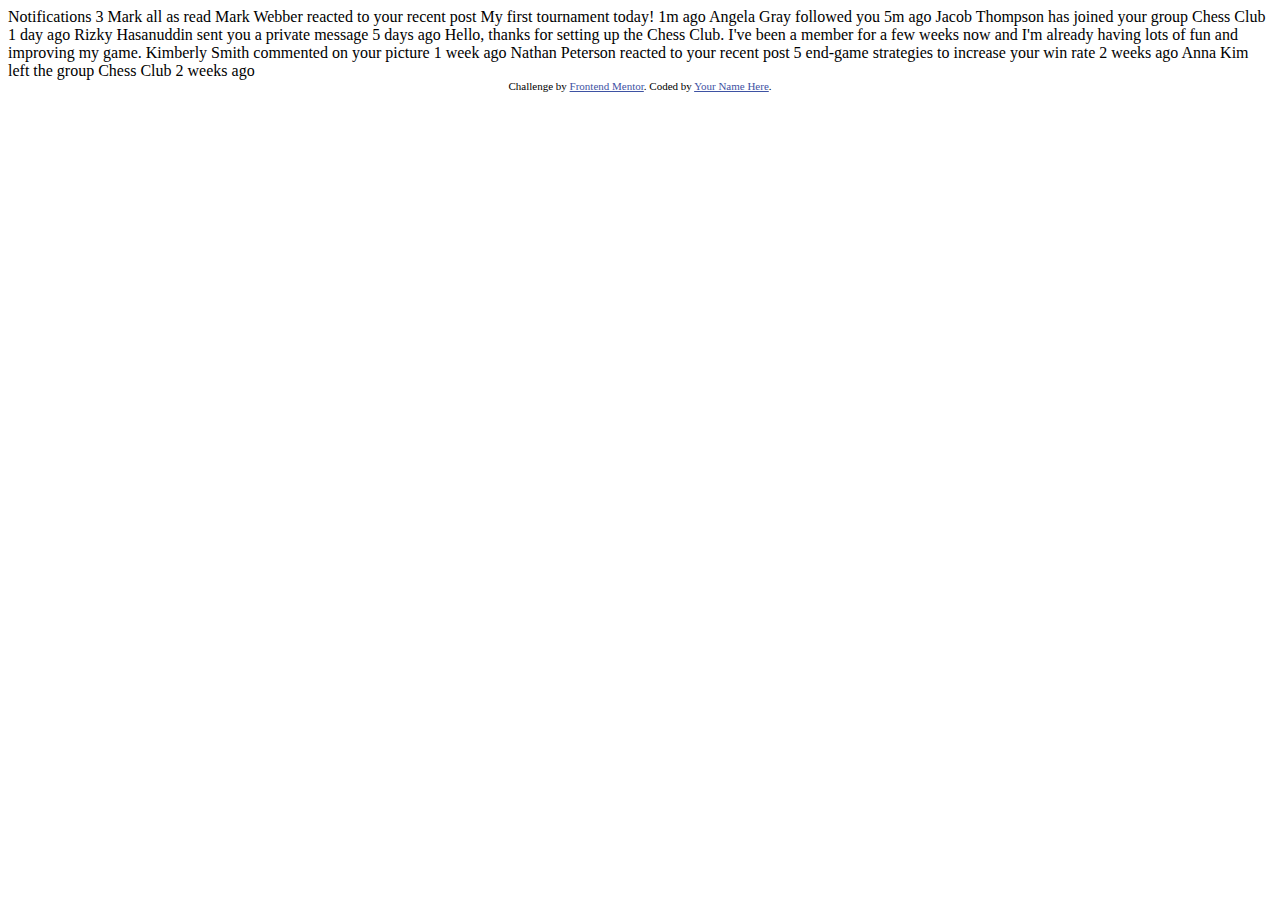
==== notifications-page-main/index.html @ d5c02d28 "first commit" ====
<!DOCTYPE html>
<html lang="en">
<head>
  <meta charset="UTF-8">
  <meta name="viewport" content="width=device-width, initial-scale=1.0"> <!-- displays site properly based on user's device -->

  <link rel="icon" type="image/png" sizes="32x32" href="./assets/images/favicon-32x32.png">
  
  <title>Frontend Mentor | Notifications page</title>

  <!-- Feel free to remove these styles or customise in your own stylesheet 👍 -->
  <style>
    .attribution { font-size: 11px; text-align: center; }
    .attribution a { color: hsl(228, 45%, 44%); }
  </style>
</head>
<body>

  Notifications 3

  Mark all as read

  Mark Webber reacted to your recent post My first tournament today!
  1m ago

  Angela Gray followed you
  5m ago

  Jacob Thompson has joined your group Chess Club
  1 day ago

  Rizky Hasanuddin sent you a private message
  5 days ago
  Hello, thanks for setting up the Chess Club. I've been a member for a few weeks now and 
  I'm already having lots of fun and improving my game.

  Kimberly Smith commented on your picture
  1 week ago

  Nathan Peterson reacted to your recent post 5 end-game strategies to increase your win rate
  2 weeks ago

  Anna Kim left the group Chess Club
  2 weeks ago
  
  <div class="attribution">
    Challenge by <a href="https://www.frontendmentor.io?ref=challenge" target="_blank">Frontend Mentor</a>. 
    Coded by <a href="#">Your Name Here</a>.
  </div>
</body>
</html>
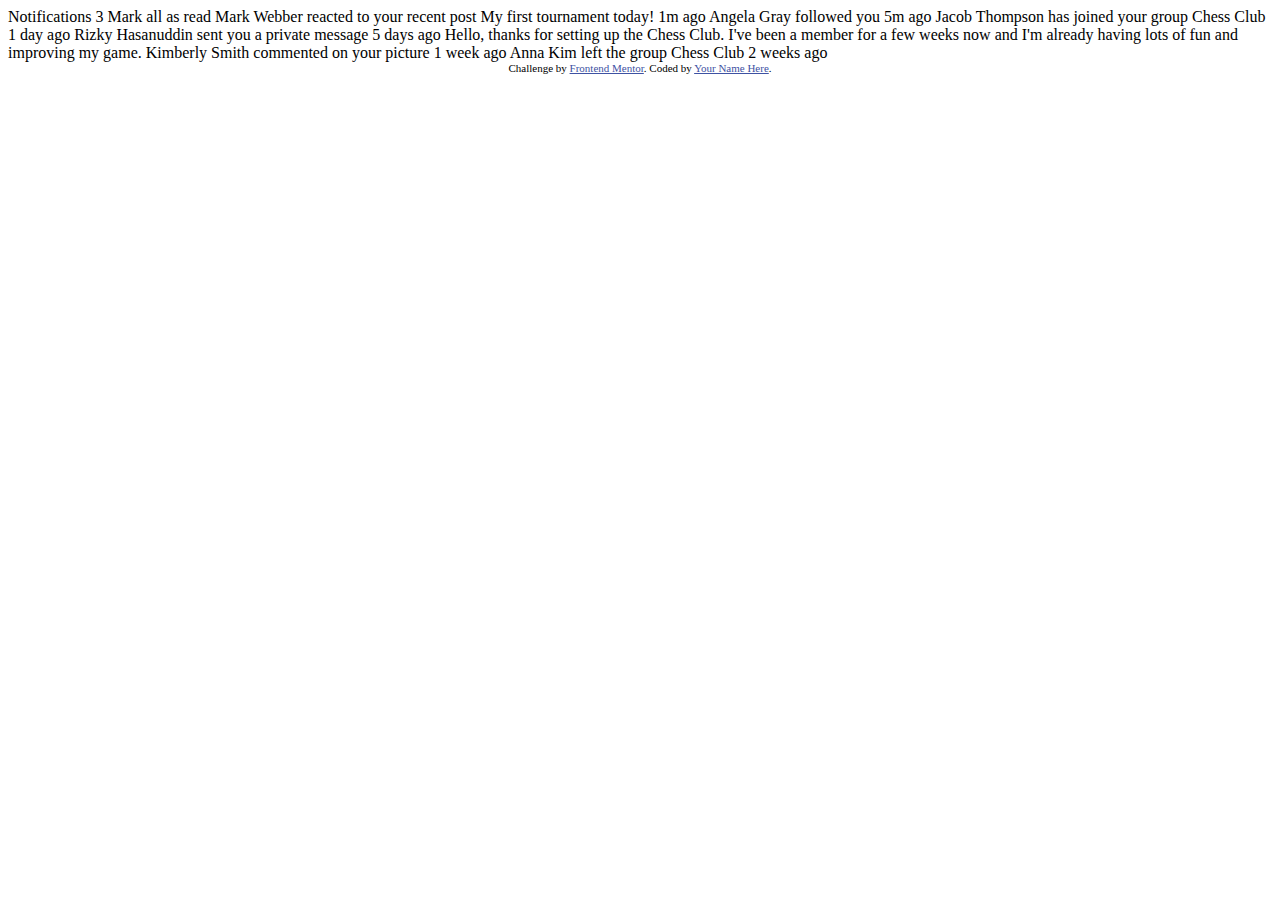
==== commit e137a0db: "update" ====
--- a/notifications-page-main/index.html
+++ b/notifications-page-main/index.html
@@ -37,8 +37,7 @@
   Kimberly Smith commented on your picture
   1 week ago
 
-  Nathan Peterson reacted to your recent post 5 end-game strategies to increase your win rate
-  2 weeks ago
+ 
 
   Anna Kim left the group Chess Club
   2 weeks ago
